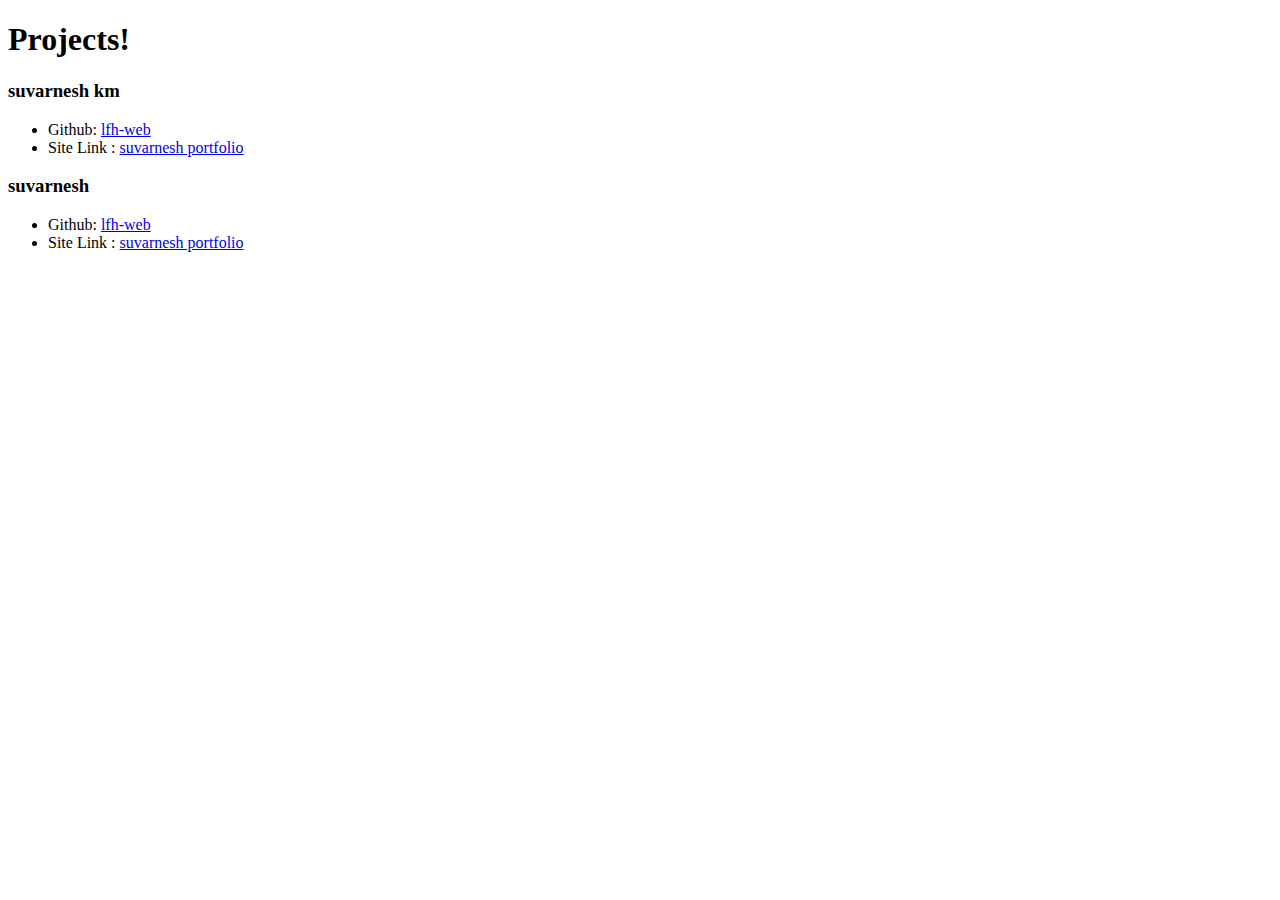
==== projects.html @ e6c7b115 "suvarnesh" ====
<!doctype html>
<html lang="en">
  <head>
    <meta charset="utf-8">
    <meta name="viewport" content="width=device-width, initial-scale=1">
    <link href="https://cdn.jsdelivr.net/npm/bootstrap@5.0.1/dist/css/bootstrap.min.css" rel="stylesheet" integrity="sha384-+0n0xVW2eSR5OomGNYDnhzAbDsOXxcvSN1TPprVMTNDbiYZCxYbOOl7+AMvyTG2x" crossorigin="anonymous">

    <title>Projects!</title>
  </head>
  <body>
    <h1>Projects!</h1>
    <h3>suvarnesh km</h3>
    <ul>
        <li>Github: <a href="https://github.com/SuvarneshKM/lfh-web">lfh-web</a></li>
        <li>Site Link : <a href="https://suvarneshkm.github.io/lfh-web/">suvarnesh portfolio</a></li>
    </ul>
        <h3>suvarnesh</h3>
    <ul>
        <li>Github: <a href="https://github.com/Suvarnesh">lfh-web</a></li>
        <li>Site Link : <a href="https://suvarnesh.github.io/">suvarnesh portfolio</a></li>
    </ul>
    <script src="https://cdn.jsdelivr.net/npm/bootstrap@5.0.1/dist/js/bootstrap.bundle.min.js" integrity="sha384-gtEjrD/SeCtmISkJkNUaaKMoLD0//ElJ19smozuHV6z3Iehds+3Ulb9Bn9Plx0x4" crossorigin="anonymous"></script>

   
  </body>
</html>
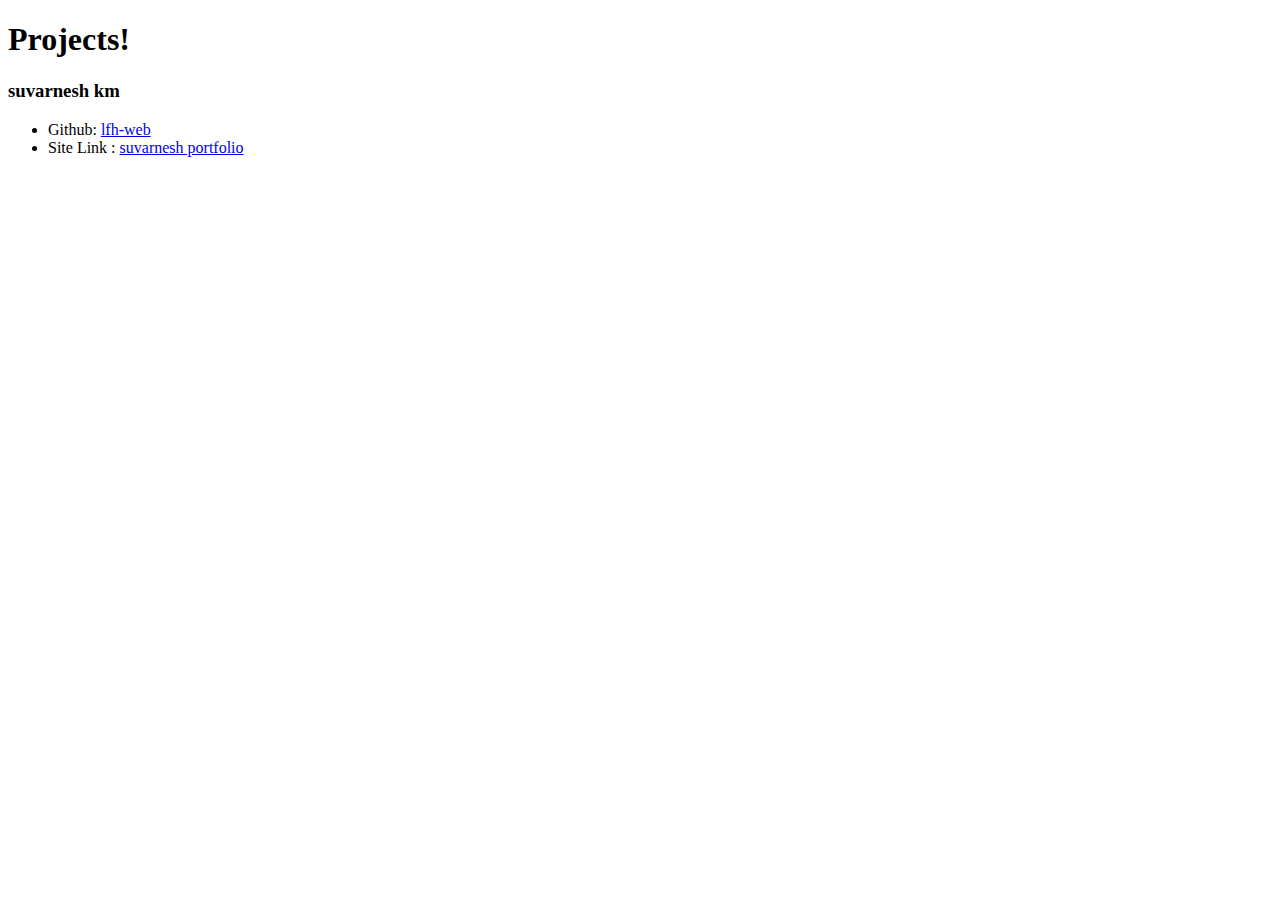
==== commit 28355fd4: "Update projects.html" ====
--- a/projects.html
+++ b/projects.html
@@ -14,11 +14,7 @@
         <li>Github: <a href="https://github.com/SuvarneshKM/lfh-web">lfh-web</a></li>
         <li>Site Link : <a href="https://suvarneshkm.github.io/lfh-web/">suvarnesh portfolio</a></li>
     </ul>
-        <h3>suvarnesh</h3>
-    <ul>
-        <li>Github: <a href="https://github.com/Suvarnesh">lfh-web</a></li>
-        <li>Site Link : <a href="https://suvarnesh.github.io/">suvarnesh portfolio</a></li>
-    </ul>
+    
     <script src="https://cdn.jsdelivr.net/npm/bootstrap@5.0.1/dist/js/bootstrap.bundle.min.js" integrity="sha384-gtEjrD/SeCtmISkJkNUaaKMoLD0//ElJ19smozuHV6z3Iehds+3Ulb9Bn9Plx0x4" crossorigin="anonymous"></script>
 
    
